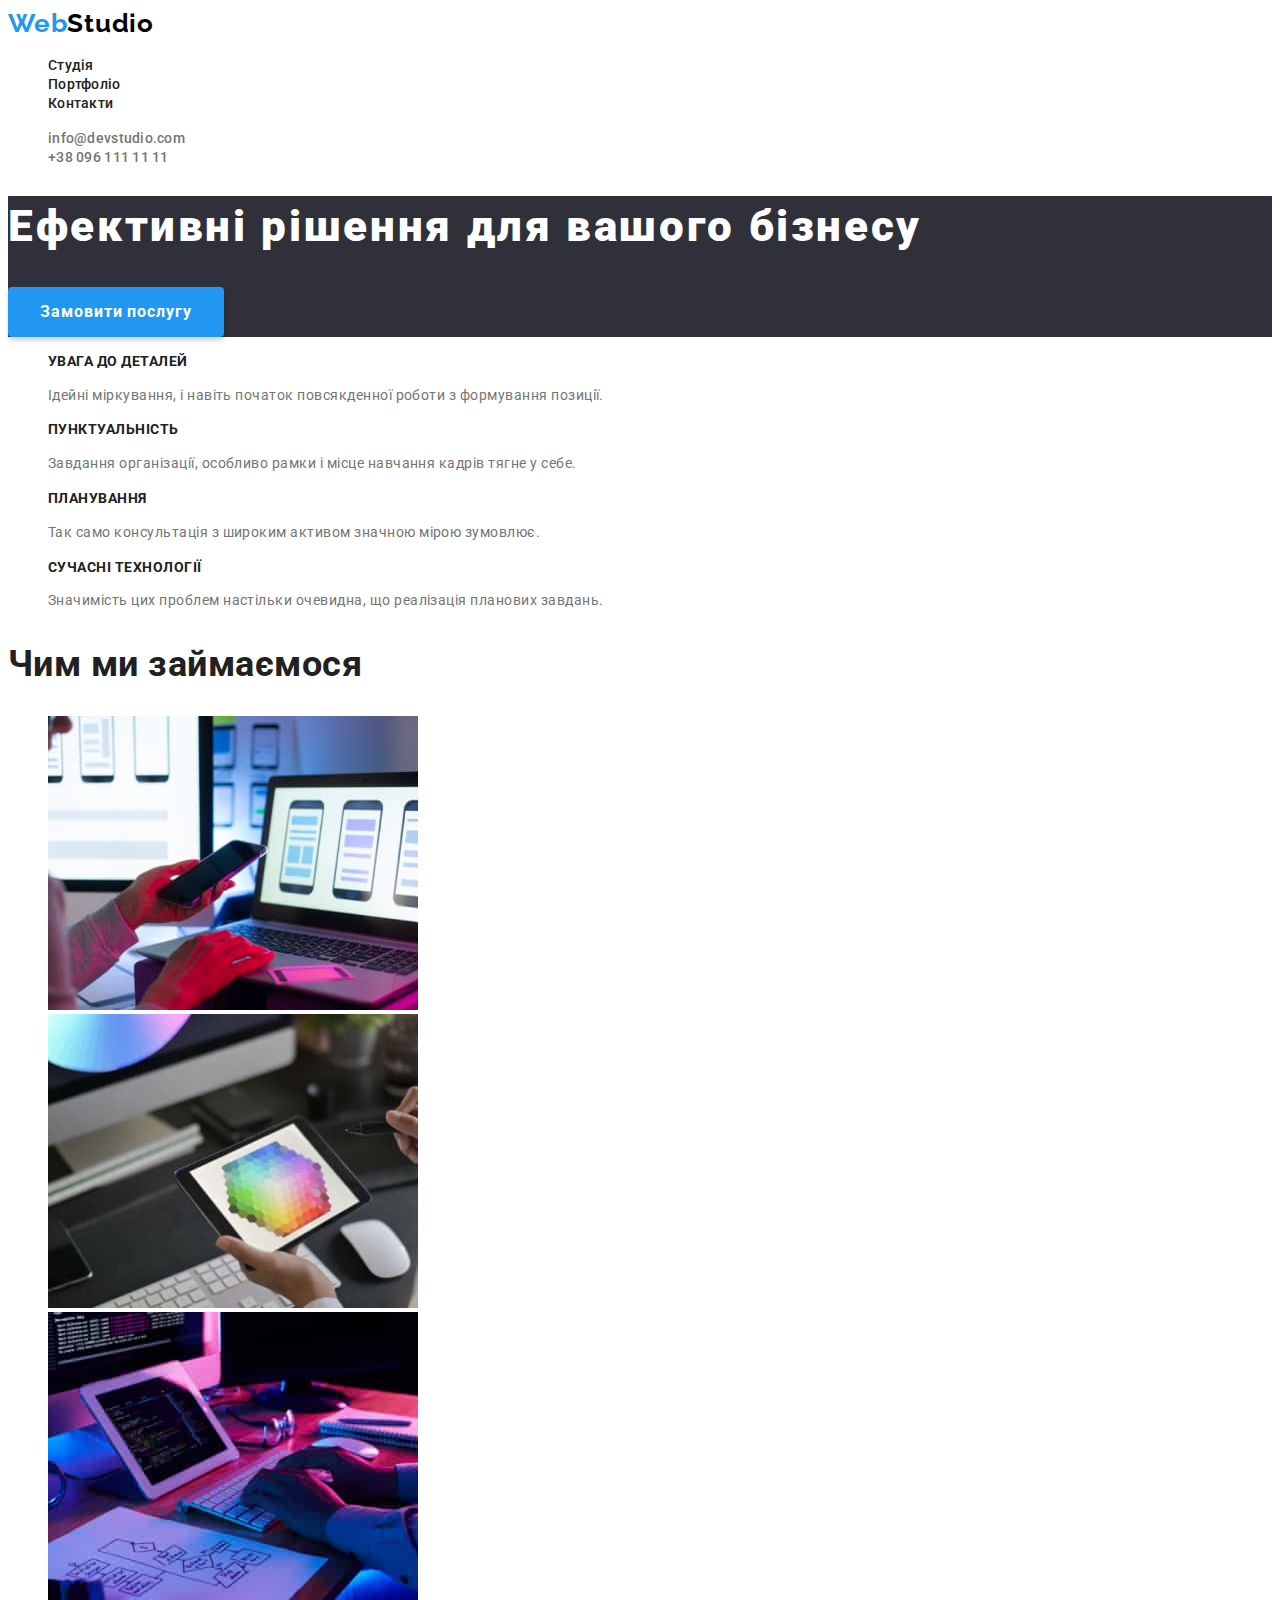
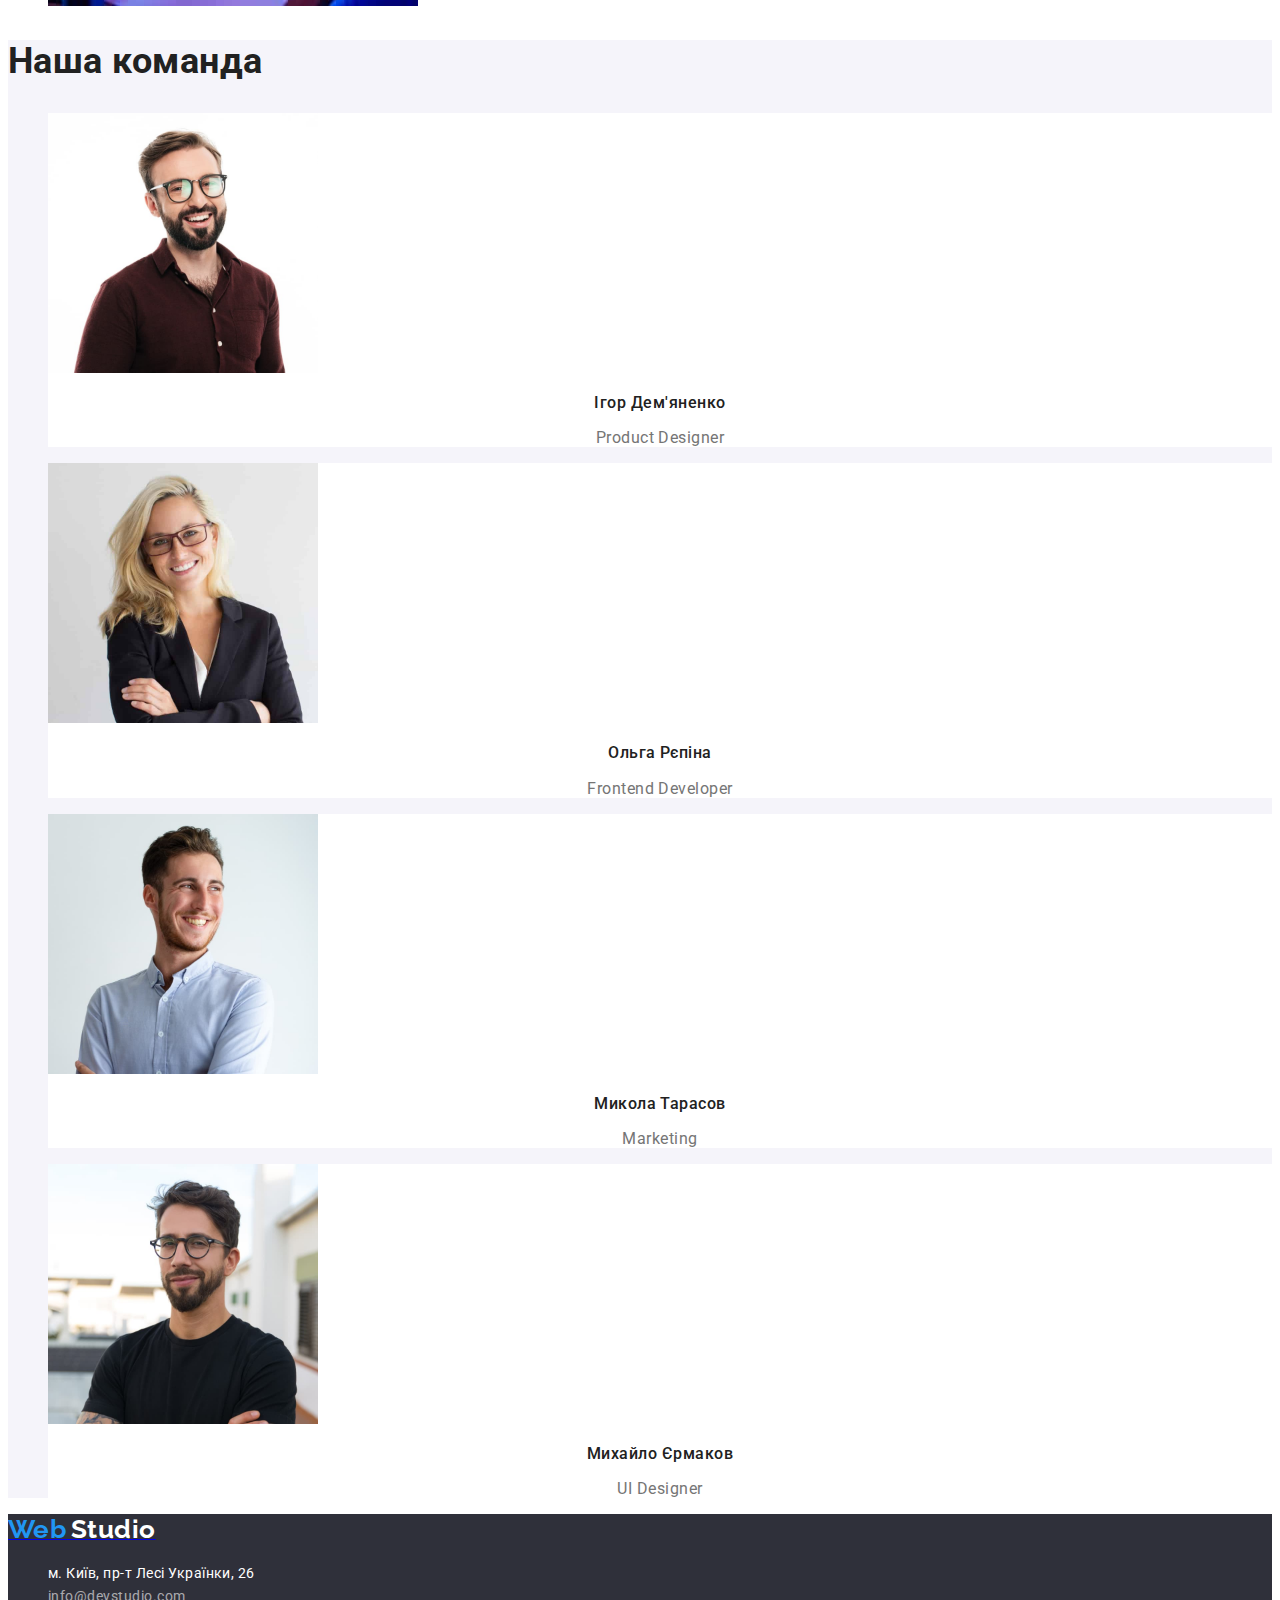
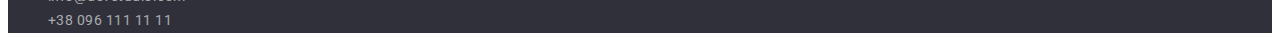
==== index.html @ 5559dbe9 "DZ2" ====
<!DOCTYPE html>
<html lang="uk">
  <head>
    <meta charset="UTF-8" />
    <meta http-equiv="X-UA-Compatible" content="IE=edge" />
    <meta name="viewport" content="width=device-width, initial-scale=1.0" />
    <link rel="preconnect" href="https://fonts.googleapis.com" />
    <link rel="preconnect" href="https://fonts.gstatic.com" crossorigin />
    <title>Webstudio</title>
    <link
      href="https://fonts.googleapis.com/css2?family=Raleway:ital,wght@0,700;1,700&family=Roboto:ital,wght@0,400;0,500;0,700;0,900;1,400;1,500;1,700;1,900&display=swap"
      rel="stylesheet"
    />
    <link rel="stylesheet" href="./css/styles.css" />
  </head>
  <body>
    <!--Header-->
    <header class="header">
      <nav class="nav-link">
        <a class="link logo" href="./index.html"
          ><span class="logo-web-header">Web</span
          ><span class="logo-studio-header">Studio</span>
        </a>
        <ul>
          <li>
            <a class="link" href="./index.html">Студія</a>
          </li>
          <li>
            <a class="link" href="./portfolio.html">Портфоліо</a>
          </li>
          <li>
            <a class="link" href="#">Контакти</a>
          </li>
        </ul>
      </nav>
      <ul class="header-info">
        <li>
          <a class="link" href="mailto:info@devstudio.com"
            >info@devstudio.com</a
          >
        </li>
        <li>
          <a class="link" href="tel:+380961111111">+38 096 111 11 11</a>
        </li>
      </ul>
    </header>
    <main>
      <!--Hero-->
      <section class="hero">
        <h1 class="hero-title">Ефективні рішення для вашого бізнесу</h1>
        <button class="btn-hero" type="button">Замовити послугу</button>
      </section>
      <!--our benefits-->
      <section class="benefits">
        <h2 class="visually-hidden">Наші переваги</h2>
        <ul>
          <li>
            <h3>УВАГА ДО ДЕТАЛЕЙ</h3>
            <p>
              Ідейні міркування, і навіть початок повсякденної роботи з
              формування позиції.
            </p>
          </li>
          <li>
            <h3>ПУНКТУАЛЬНІСТЬ</h3>
            <p>
              Завдання організації, особливо рамки і місце навчання кадрів тягне
              у себе.
            </p>
          </li>
          <li>
            <h3>ПЛАНУВАННЯ</h3>
            <p>
              Так само консультація з широким активом значною мірою зумовлює.
            </p>
          </li>
          <li>
            <h3>СУЧАСНІ ТЕХНОЛОГІЇ</h3>
            <p>
              Значимість цих проблем настільки очевидна, що реалізація планових
              завдань.
            </p>
          </li>
        </ul>
      </section>
      <!--our works-->
      <section class="works">
        <h2>Чим ми займаємося</h2>
        <ul>
          <li>
            <img
              src="./images/vibor-disajna.jpg"
              alt="Выбор дизайна"
              width="370"
            />
          </li>
          <li>
            <img
              src="./images/vibor-maketa.jpg"
              alt="Выбор цветового макета"
              width="370"
            />
          </li>
          <li>
            <img
              src="./images/razrabotka-processov.jpg"
              alt="Разработка процессов"
              width="370"
            />
          </li>
        </ul>
      </section>
      <!--Our team-->
      <section class="team">
        <h2>Наша команда</h2>
        <ul>
          <li>
            <img
              src="./images/igor-demjanenko.jpg"
              alt="foto Ігор Дем'яненко"
              width="270"
            />
            <h3>Ігор Дем'яненко</h3>
            <p>Product Designer</p>
          </li>
          <li>
            <img
              src="./images/olga-repina.jpg"
              alt="foto Ольга Рєпіна"
              width="270"
            />
            <h3>Ольга Рєпіна</h3>
            <p>Frontend Developer</p>
          </li>
          <li>
            <img
              src="./images/mikola-tarasov.jpg"
              alt="foto Микола Тарасов"
              width="270"
            />
            <h3>Микола Тарасов</h3>
            <p>Marketing</p>
          </li>
          <li>
            <img
              src="./images/michajlo-ermakov.jpg"
              alt=" foto Михайло Єрмаков"
              width="270"
            />
            <h3>Михайло Єрмаков</h3>
            <p>UI Designer</p>
          </li>
        </ul>
      </section>
    </main>
    <footer class="footer">
      <a href="./index.html">
        <span class="logo-web-footer">Web</span>
        <span class="logo-studio-footer">Studio</span>
      </a>
      <address class="address">
        <ul>
          <li>
            <a
              class="link address-map"
              href="https://goo.gl/maps/Zbw13RV6UbJbnUP59"
              rel="nofollow noopener noreferrer"
              >м. Київ, пр-т Лесі Українки, 26
            </a>
          </li>
          <li>
            <a class="link address-link" href="mailto:info@devstudio.com"
              >info@devstudio.com</a
            >
          </li>
          <li>
            <a class="link address-link" href="tel:+380961111111"
              >+38 096 111 11 11</a
            >
          </li>
        </ul>
      </address>
    </footer>
  </body>
</html>
---- css/styles.css ----
:root {
    --body-background-color: #F5F5F5;;
    --hover-color: #2196F3;
    --text-articl-color: #757575;
    --text-title-color: #212121;
    --footer-color:#2F303A;
    --black-color: #000000;
    --white-cololr: #FFFFFF;
    --team-section-color: #F5F4FA;


}
body {
font-family: 'Roboto', 'Times New Roman', serif;
letter-spacing: 0.03em;
color: var(--text-title-color);
}

li {
    list-style-type: none;
}


.link {
    text-decoration: none;
}


/**header section*/
/*logo*/
.header 
{
background-color: var(--white-cololr);
letter-spacing: 0.02em;
}

.logo-web-header
{
font-family: 'Raleway';
font-weight: 700;
font-size: 26px;
line-height: 1.2;
color: var(--hover-color);
letter-spacing: 0.03em;
}

.logo-studio-header 
{
font-family: 'Raleway';
font-weight: 700;
font-size: 26px;
line-height: 1.2;
color: var(--black-color);
letter-spacing: 0.03em;
}

.nav-link  a 
{
font-weight: 500;
font-size: 14px;
line-height: 0.9;
color: var(--text-title-color);
letter-spacing: 0.02em;
}

.nav-link a:hover, 
.nav-link a:active, 
.nav-link a:focus 
{
font-weight: 500;
font-size: 14px;
line-height: 0.9;
color: var(--hover-color);
text-decoration: underline;
}

.header-info a 
{
font-weight: 500;
font-size: 14px;
line-height: 0.9;
color: var(--text-articl-color);
letter-spacing: 0.02em;
}

.header-info a:hover, 
.header-info a:active, 
.header-info a:focus 
{
color: var(--hover-color);
text-decoration: underline;
}

/**footer*/
.footer {
    background-color: var(--footer-color);
}

.footer>address {
    font-style: normal;
}

.logo-web-footer {
    font-family: 'Raleway';
    font-weight: 700;
    font-size: 26px;
    line-height: 1.2;
    color: var(--hover-color);
}

.logo-studio-footer {
    font-family: 'Raleway';
    font-weight: 700;
    font-size: 26px;
    line-height: 1.2;
    color: var(--white-cololr);
}

.address-map {
    font-weight: 400;
    font-size: 14px;
    line-height: 1.7;
    color: var(--white-cololr);
}

.address-link {
    font-family: inherit;
    font-weight: 400;
    font-size: 14px;
    line-height: 1.7;
    color: rgba(255, 255, 255, 0.6);
}

.footer a:hover,
.footer a:active,
.footer a:focus {
    color: var(--hover-color);
    text-decoration: underline;
}

/**Webstudio page*/ 
/*Hero section*/
.hero 
{
background-color: var(--footer-color);
}
.hero-title 
{
font-weight: 900;
font-size: 44px;
line-height: 1.4;
color: var(--white-cololr);
letter-spacing: 0.06em;
}
.btn-hero 
{
width: 216px;
height: 50px;
left: 692px;
top: 430px;
background: var(--hover-color);
box-shadow: 0px 4px 4px rgba(0, 0, 0, 0.15);
border-radius: 4px;
border: none;
font-family: inherit;
font-weight: 700;
font-size: 16px;
line-height: 1.9;       
color: var(--white-cololr);
letter-spacing: 0.06em;
cursor: pointer;
}

/*our benefits section*/
.visually-hidden 
{
position: absolute;
white-space: nowrap;
width: 1px;
height: 1px;
overflow: hidden;
border: 0;
padding: 0;
clip: rect(0 0 0 0);
clip-path: inset(50%);
margin: -1px;
}

.benefits h3 
{
font-weight: 700;
font-size: 14px;
line-height: 1.2;
text-transform: uppercase;
color: var(--text-title-color);
}

.benefits p 
{
font-weight: 400;
font-size: 14px;
line-height: 1.7;
color: var(--text-articl-color);
}

/*our works section*/
.team li 
{
background-color: var(--white-cololr);
}

.works h2 
{
font-weight: 700;
font-size: 36px;
line-height: 1.2;
color: var(--text-title-color);
}

/*our team section*/
.team
{
background-color: var(--team-section-color);
}

.team h2 
{
font-weight: 700;
font-size: 36px;
line-height: 1.2;
color: var(--text-title-color);
}

.team h3 
{
font-weight: 500;
font-size: 16px;
line-height: 1.2;
color: var(--text-title-color);
text-align: center;
}

.team p 
{
font-weight: 400;
font-size: 16px;
line-height: 1.2;
color: var(--text-articl-color);
text-align: center;
}

/**Portfolio page**/
/*Sorting btn*/
.btn-links
{
cursor: pointer;
border: none;
border-radius: 4px;
font-family: inherit;
font-weight: 500;
font-size: 16px;
line-height: 1.6;
}

.btn-links:hover,
.btn-links:active,
.btn-links:focus
{
background-color: var(--hover-color);
color: var(--white-cololr);
}

.examples h3 
{
font-size: 18px;
font-weight: 700;
line-height: 2;
letter-spacing: 0.06em;
color: var(--text-title-color);
}

.examples p 
{
font-weight: 400
font-size: 16px;
line-height: 30px;
color: var(--text-articl-color);
}
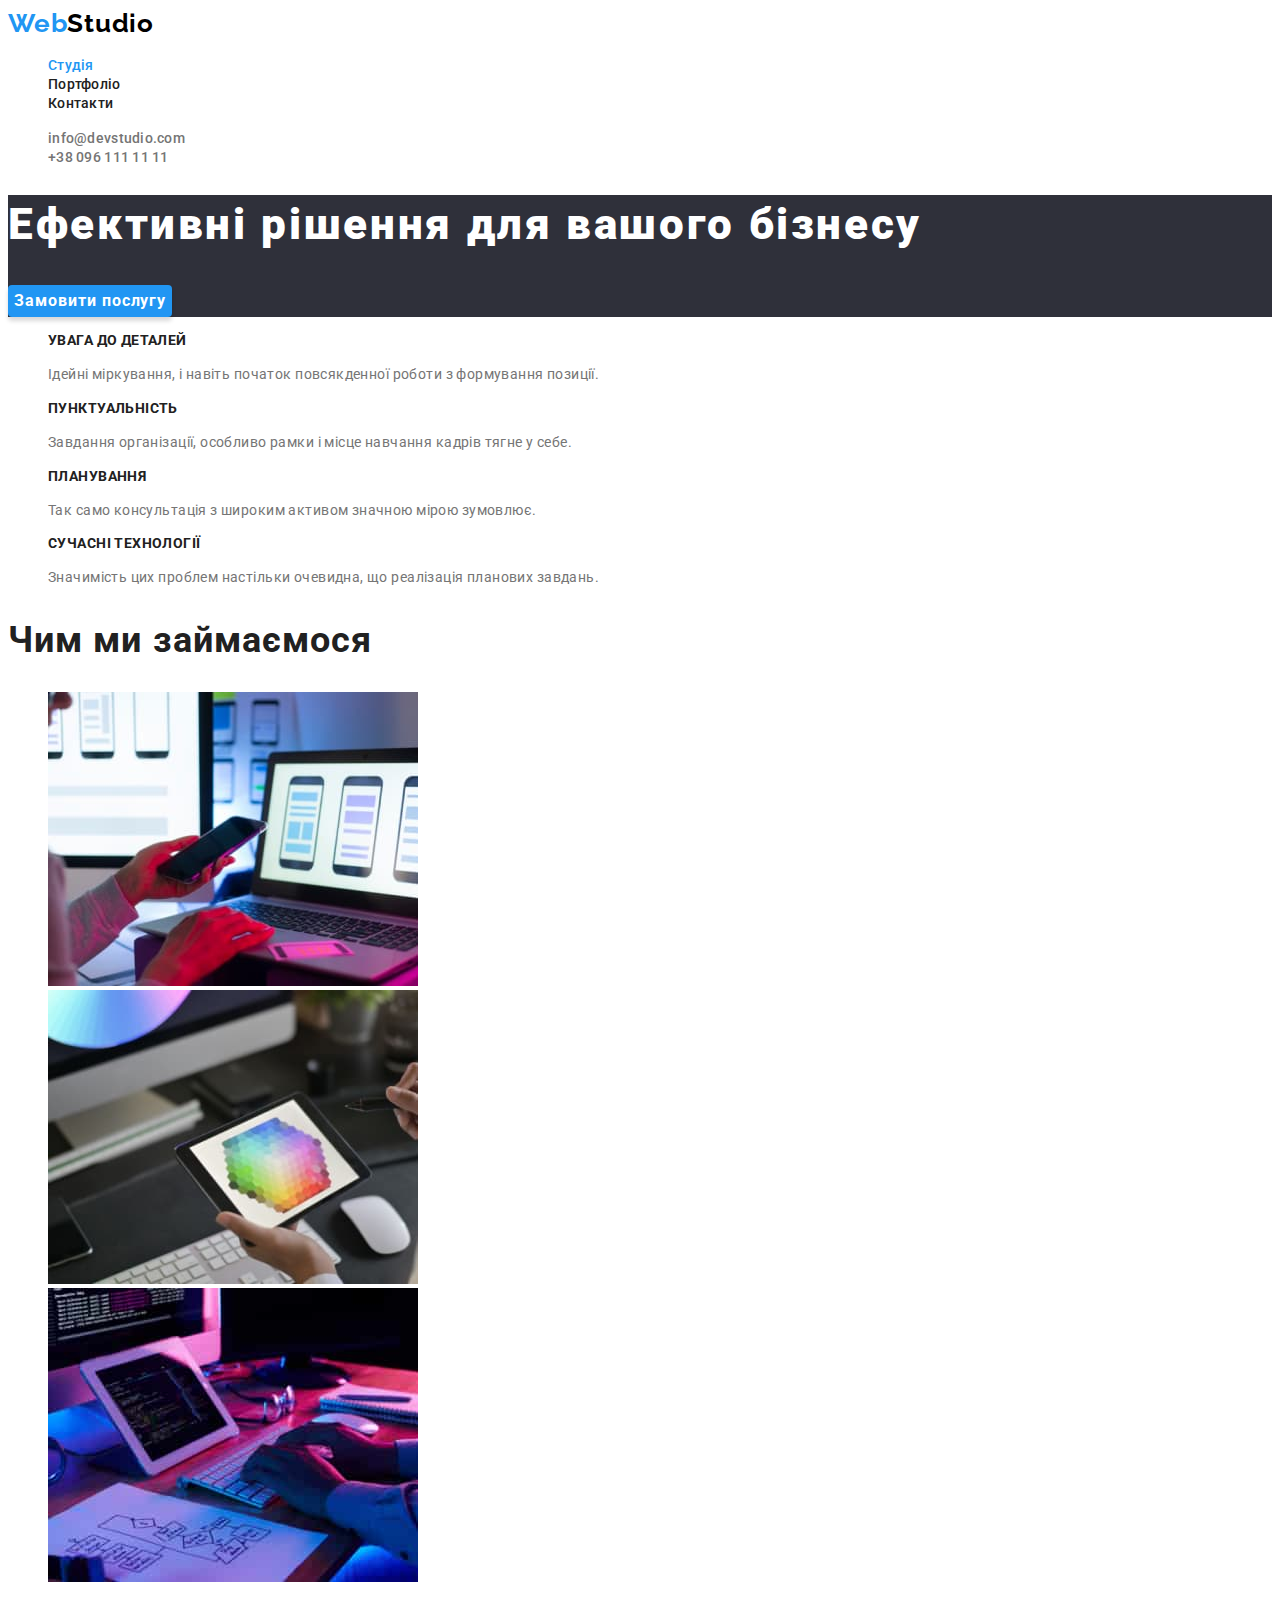
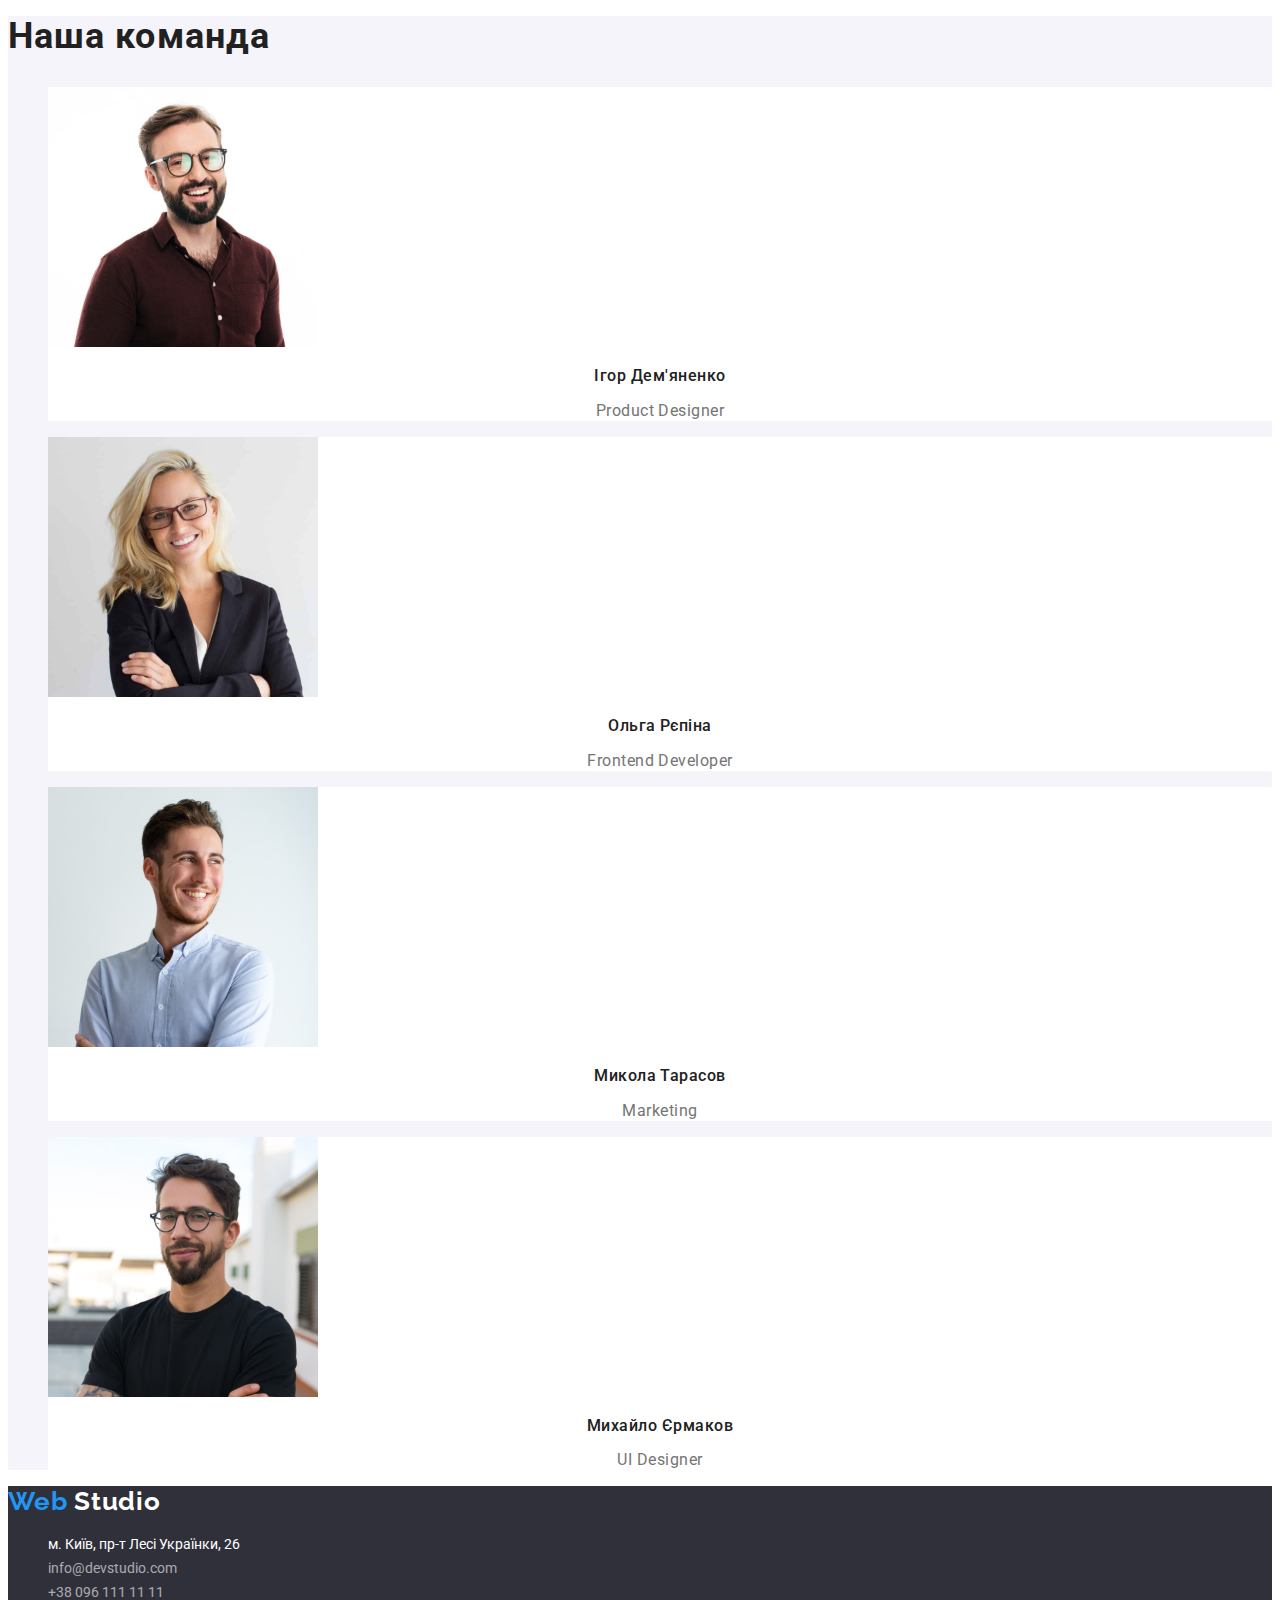
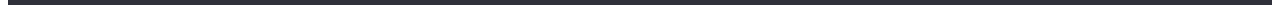
==== commit a0a47482: "Доработал Д/З" ====
--- a/index.html
+++ b/index.html
@@ -16,31 +16,31 @@
   <body>
     <!--Header-->
     <header class="header">
-      <nav class="nav-link">
-        <a class="link logo" href="./index.html"
+      <nav>
+        <a class="header-logo" href="./index.html"
           ><span class="logo-web-header">Web</span
           ><span class="logo-studio-header">Studio</span>
         </a>
         <ul>
           <li>
-            <a class="link" href="./index.html">Студія</a>
+            <a class="link-nav current" href="./index.html">Студія</a>
           </li>
           <li>
-            <a class="link" href="./portfolio.html">Портфоліо</a>
+            <a class="link-nav" href="./portfolio.html">Портфоліо</a>
           </li>
           <li>
-            <a class="link" href="#">Контакти</a>
+            <a class="link-nav" href="#">Контакти</a>
           </li>
         </ul>
       </nav>
       <ul class="header-info">
         <li>
-          <a class="link" href="mailto:info@devstudio.com"
-            >info@devstudio.com</a
-          >
+          <a class="link-info" href="mailto:info@devstudio.com"
+            >info@devstudio.com
+          </a>
         </li>
         <li>
-          <a class="link" href="tel:+380961111111">+38 096 111 11 11</a>
+          <a class="link-info" href="tel:+380961111111">+38 096 111 11 11</a>
         </li>
       </ul>
     </header>
@@ -55,28 +55,28 @@
         <h2 class="visually-hidden">Наші переваги</h2>
         <ul>
           <li>
-            <h3>УВАГА ДО ДЕТАЛЕЙ</h3>
-            <p>
+            <h3 class="benefits-title">УВАГА ДО ДЕТАЛЕЙ</h3>
+            <p class="benefits-texts">
               Ідейні міркування, і навіть початок повсякденної роботи з
               формування позиції.
             </p>
           </li>
           <li>
-            <h3>ПУНКТУАЛЬНІСТЬ</h3>
-            <p>
+            <h3 class="benefits-title">ПУНКТУАЛЬНІСТЬ</h3>
+            <p class="benefits-texts">
               Завдання організації, особливо рамки і місце навчання кадрів тягне
               у себе.
             </p>
           </li>
           <li>
-            <h3>ПЛАНУВАННЯ</h3>
-            <p>
+            <h3 class="benefits-title">ПЛАНУВАННЯ</h3>
+            <p class="benefits-texts">
               Так само консультація з широким активом значною мірою зумовлює.
             </p>
           </li>
           <li>
-            <h3>СУЧАСНІ ТЕХНОЛОГІЇ</h3>
-            <p>
+            <h3 class="benefits-title">СУЧАСНІ ТЕХНОЛОГІЇ</h3>
+            <p class="benefits-texts">
               Значимість цих проблем настільки очевидна, що реалізація планових
               завдань.
             </p>
@@ -85,7 +85,7 @@
       </section>
       <!--our works-->
       <section class="works">
-        <h2>Чим ми займаємося</h2>
+        <h2 class="works-title">Чим ми займаємося</h2>
         <ul>
           <li>
             <img
@@ -112,49 +112,49 @@
       </section>
       <!--Our team-->
       <section class="team">
-        <h2>Наша команда</h2>
+        <h2 class="team-title">Наша команда</h2>
         <ul>
-          <li>
+          <li class="team-section">
             <img
               src="./images/igor-demjanenko.jpg"
               alt="foto Ігор Дем'яненко"
               width="270"
             />
-            <h3>Ігор Дем'яненко</h3>
-            <p>Product Designer</p>
+            <h3 class="team-name">Ігор Дем'яненко</h3>
+            <p class="team-text">Product Designer</p>
           </li>
-          <li>
+          <li class="team-section">
             <img
               src="./images/olga-repina.jpg"
               alt="foto Ольга Рєпіна"
               width="270"
             />
-            <h3>Ольга Рєпіна</h3>
-            <p>Frontend Developer</p>
+            <h3 class="team-name">Ольга Рєпіна</h3>
+            <p class="team-text">Frontend Developer</p>
           </li>
-          <li>
+          <li class="team-section">
             <img
               src="./images/mikola-tarasov.jpg"
               alt="foto Микола Тарасов"
               width="270"
             />
-            <h3>Микола Тарасов</h3>
-            <p>Marketing</p>
+            <h3 class="team-name">Микола Тарасов</h3>
+            <p class="team-text">Marketing</p>
           </li>
-          <li>
+          <li class="team-section">
             <img
               src="./images/michajlo-ermakov.jpg"
               alt=" foto Михайло Єрмаков"
               width="270"
             />
-            <h3>Михайло Єрмаков</h3>
-            <p>UI Designer</p>
+            <h3 class="team-name">Михайло Єрмаков</h3>
+            <p class="team-text">UI Designer</p>
           </li>
         </ul>
       </section>
     </main>
     <footer class="footer">
-      <a href="./index.html">
+      <a class="footer-logo" href="./index.html">
         <span class="logo-web-footer">Web</span>
         <span class="logo-studio-footer">Studio</span>
       </a>
--- a/css/styles.css
+++ b/css/styles.css
@@ -7,88 +7,84 @@
     --black-color: #000000;
     --white-cololr: #FFFFFF;
     --team-section-color: #F5F4FA;
+    --info-footer-color: #ffffff99;
+    --btn-hover-color: #188CE8;
 
 
 }
 body {
-font-family: 'Roboto', 'Times New Roman', serif;
-letter-spacing: 0.03em;
-color: var(--text-title-color);
-}
-
-li {
-    list-style-type: none;
-}
-
-
-.link {
-    text-decoration: none;
-}
-
+font-family: 'Roboto', sans-serif;
+color: var(--text-title-color);
+}
+
+li 
+{
+list-style-type: none;
+}
+
+.link-nav.current 
+{
+color: var(--hover-color);
+}   
 
 /**header section*/
 /*logo*/
 .header 
 {
 background-color: var(--white-cololr);
+}
+
+.header-logo
+{
+font-family: 'Raleway';
+font-weight: 700;
+font-size: 26px;
+line-height: 1.19;
+color: var(--black-color);
+letter-spacing: 0.03em;
+text-decoration: none;
+}
+
+.logo-web-header 
+{
+color: var(--hover-color);
+}
+
+.link-nav
+{
+font-weight: 500;
+font-size: 14px;
+line-height: 1.14;
+color: var(--text-title-color);
 letter-spacing: 0.02em;
-}
-
-.logo-web-header
-{
-font-family: 'Raleway';
-font-weight: 700;
-font-size: 26px;
-line-height: 1.2;
-color: var(--hover-color);
-letter-spacing: 0.03em;
-}
-
-.logo-studio-header 
-{
-font-family: 'Raleway';
-font-weight: 700;
-font-size: 26px;
-line-height: 1.2;
-color: var(--black-color);
-letter-spacing: 0.03em;
-}
-
-.nav-link  a 
+text-decoration: none;
+}
+
+.link-nav:hover, 
+.link-nav:active, 
+.link-nav:focus 
 {
 font-weight: 500;
 font-size: 14px;
 line-height: 0.9;
-color: var(--text-title-color);
-letter-spacing: 0.02em;
-}
-
-.nav-link a:hover, 
-.nav-link a:active, 
-.nav-link a:focus 
-{
-font-weight: 500;
-font-size: 14px;
-line-height: 0.9;
-color: var(--hover-color);
-text-decoration: underline;
-}
-
-.header-info a 
-{
-font-weight: 500;
-font-size: 14px;
-line-height: 0.9;
+color: var(--hover-color);
+}
+
+.link-info
+{
+font-weight: 500;
+font-size: 14px;
+line-height: 1.14;
 color: var(--text-articl-color);
 letter-spacing: 0.02em;
-}
-
-.header-info a:hover, 
-.header-info a:active, 
-.header-info a:focus 
-{
-color: var(--hover-color);
-text-decoration: underline;
+    text-decoration: none;
+}
+
+.link-info:hover, 
+.link-info:active, 
+.link-info:focus 
+{
+color: var(--hover-color);
 }
 
 /**footer*/
@@ -96,46 +92,55 @@
     background-color: var(--footer-color);
 }
 
-.footer>address {
-    font-style: normal;
-}
-
-.logo-web-footer {
+.footer-logo 
+{
     font-family: 'Raleway';
-    font-weight: 700;
-    font-size: 26px;
-    line-height: 1.2;
-    color: var(--hover-color);
-}
-
-.logo-studio-footer {
-    font-family: 'Raleway';
-    font-weight: 700;
-    font-size: 26px;
-    line-height: 1.2;
-    color: var(--white-cololr);
-}
+        font-weight: 700;
+        font-size: 26px;
+        line-height: 1.19;
+        letter-spacing: 0.03em;
+        text-decoration: none;
+        font-style: normal;
+}
+
+.logo-web-footer 
+{
+color: var(--hover-color);
+}
+
+.logo-studio-footer 
+{
+color: var(--white-cololr);
+}
+
 
 .address-map {
     font-weight: 400;
     font-size: 14px;
     line-height: 1.7;
     color: var(--white-cololr);
+    font-style: normal;
+    text-decoration: none;
 }
 
 .address-link {
-    font-family: inherit;
     font-weight: 400;
     font-size: 14px;
     line-height: 1.7;
-    color: rgba(255, 255, 255, 0.6);
-}
-
-.footer a:hover,
-.footer a:active,
-.footer a:focus {
-    color: var(--hover-color);
-    text-decoration: underline;
+    color: var(--info-footer-color);
+    font-style: normal;
+    text-decoration: none;
+}
+
+.address-link:hover,
+.address-map:hover,
+.address-link:active,
+.address-map:active,
+.address-link:focus,
+.address-map:focus
+{
+color: var(--hover-color);
+font-style: normal;
 }
 
 /**Webstudio page*/ 
@@ -143,21 +148,19 @@
 .hero 
 {
 background-color: var(--footer-color);
+list-style-type: none;
 }
 .hero-title 
 {
 font-weight: 900;
 font-size: 44px;
-line-height: 1.4;
+line-height: 1.36;
 color: var(--white-cololr);
 letter-spacing: 0.06em;
 }
+
 .btn-hero 
 {
-width: 216px;
-height: 50px;
-left: 692px;
-top: 430px;
 background: var(--hover-color);
 box-shadow: 0px 4px 4px rgba(0, 0, 0, 0.15);
 border-radius: 4px;
@@ -165,10 +168,20 @@
 font-family: inherit;
 font-weight: 700;
 font-size: 16px;
-line-height: 1.9;       
+line-height: 1.88;       
 color: var(--white-cololr);
 letter-spacing: 0.06em;
 cursor: pointer;
+}
+.btn-hero:hover
+{
+    background-color: var(--btn-hover-color);
+}
+
+.btn-hero:active 
+{
+    border-color: var(--hover-color);
+    background-color: var(--hover-color);
 }
 
 /*our benefits section*/
@@ -186,71 +199,90 @@
 margin: -1px;
 }
 
-.benefits h3 
-{
-font-weight: 700;
-font-size: 14px;
-line-height: 1.2;
+.benefits
+{
+list-style-type: none;
+}
+
+.benefits-title
+{
+font-weight: 700;
+font-size: 14px;
+line-height: 1.14;
 text-transform: uppercase;
 color: var(--text-title-color);
-}
-
-.benefits p 
+letter-spacing: 0.03em;
+}
+
+.benefits-texts
 {
 font-weight: 400;
 font-size: 14px;
-line-height: 1.7;
+line-height: 1.71;
 color: var(--text-articl-color);
+letter-spacing: 0.03em;
 }
 
 /*our works section*/
-.team li 
-{
-background-color: var(--white-cololr);
-}
-
-.works h2 
+.works 
+{
+list-style-type: none;
+}
+.works-title
 {
 font-weight: 700;
 font-size: 36px;
-line-height: 1.2;
-color: var(--text-title-color);
+line-height: 1.16;
+color: var(--text-title-color);
+letter-spacing: 0.03em;
 }
 
 /*our team section*/
 .team
 {
 background-color: var(--team-section-color);
-}
-
-.team h2 
+list-style-type: none;
+}
+
+.team-section {
+    background-color: var(--white-cololr);
+}
+
+.team-title
 {
 font-weight: 700;
 font-size: 36px;
-line-height: 1.2;
-color: var(--text-title-color);
-}
-
-.team h3 
-{
-font-weight: 500;
-font-size: 16px;
-line-height: 1.2;
+line-height: 1.16;
+color: var(--text-title-color);
+letter-spacing: 0.03em;
+}
+
+.team-name
+{
+font-weight: 500;
+font-size: 16px;
+line-height: 1.18;
 color: var(--text-title-color);
 text-align: center;
-}
-
-.team p 
+letter-spacing: 0.03em;
+}
+
+.team-text
 {
 font-weight: 400;
 font-size: 16px;
-line-height: 1.2;
+line-height: 1.18;
 color: var(--text-articl-color);
 text-align: center;
+letter-spacing: 0.03em;
 }
 
 /**Portfolio page**/
 /*Sorting btn*/
+.btn-group
+{
+list-style-type: none;
+}
 .btn-links
 {
 cursor: pointer;
@@ -260,6 +292,7 @@
 font-weight: 500;
 font-size: 16px;
 line-height: 1.6;
+letter-spacing: 0.03em;
 }
 
 .btn-links:hover,
@@ -270,7 +303,11 @@
 color: var(--white-cololr);
 }
 
-.examples h3 
+.examples 
+{
+list-style-type: none;
+}
+.examples-title
 {
 font-size: 18px;
 font-weight: 700;
@@ -279,10 +316,11 @@
 color: var(--text-title-color);
 }
 
-.examples p 
-{
-font-weight: 400
-font-size: 16px;
-line-height: 30px;
+.examples-text
+{
+font-weight: 400;
+font-size: 16px;
+line-height: 1.87;
 color: var(--text-articl-color);
+letter-spacing: 0.03em;
 }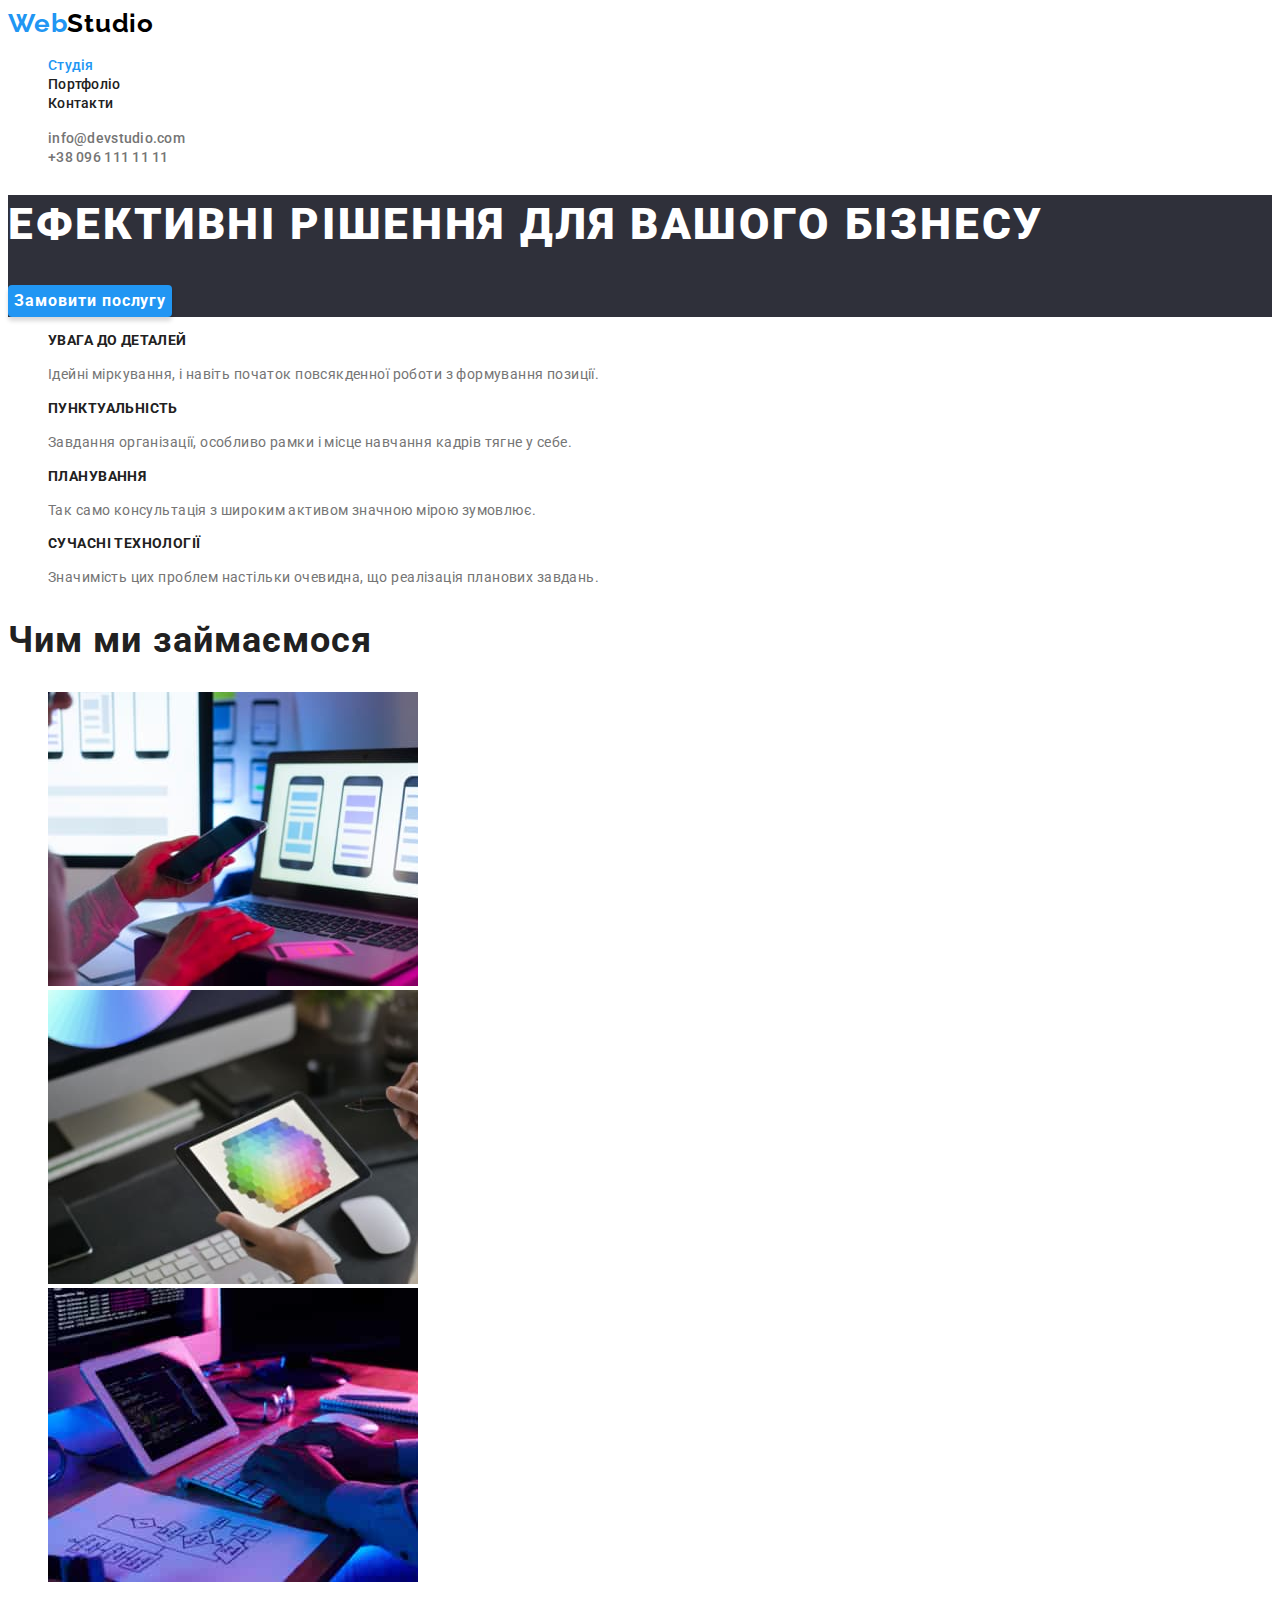
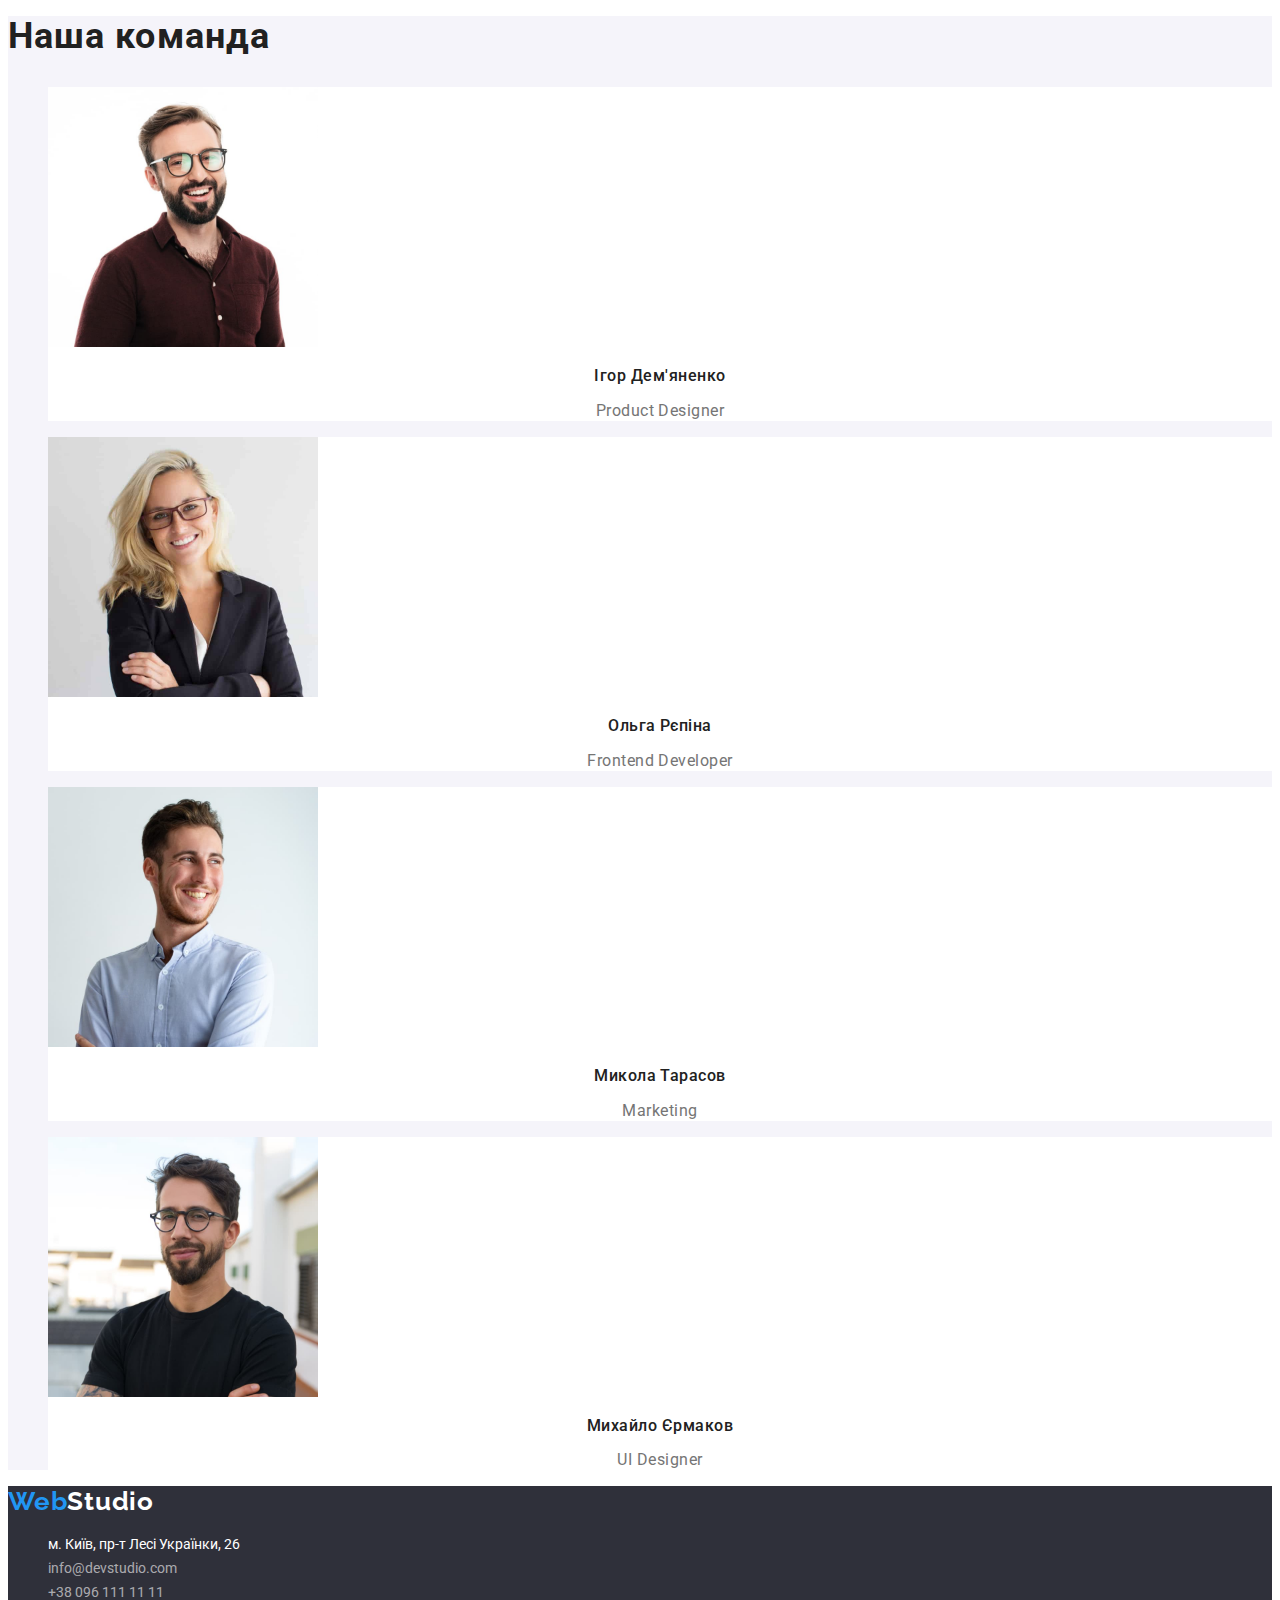
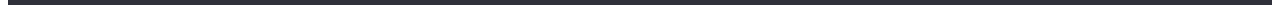
==== commit 05daa85c: "HW2 final" ====
--- a/index.html
+++ b/index.html
@@ -18,8 +18,7 @@
     <header class="header">
       <nav>
         <a class="header-logo" href="./index.html"
-          ><span class="logo-web-header">Web</span
-          ><span class="logo-studio-header">Studio</span>
+          ><span class="logo-web-header">Web</span>Studio
         </a>
         <ul>
           <li>
@@ -155,9 +154,7 @@
     </main>
     <footer class="footer">
       <a class="footer-logo" href="./index.html">
-        <span class="logo-web-footer">Web</span>
-        <span class="logo-studio-footer">Studio</span>
-      </a>
+        <span class="logo-web-footer">Web</span>Studio</a>
       <address class="address">
         <ul>
           <li>
--- a/css/styles.css
+++ b/css/styles.css
@@ -101,18 +101,13 @@
         letter-spacing: 0.03em;
         text-decoration: none;
         font-style: normal;
+        color: var(--white-cololr);
 }
 
 .logo-web-footer 
 {
 color: var(--hover-color);
 }
-
-.logo-studio-footer 
-{
-color: var(--white-cololr);
-}
-
 
 .address-map {
     font-weight: 400;
@@ -157,6 +152,7 @@
 line-height: 1.36;
 color: var(--white-cololr);
 letter-spacing: 0.06em;
+text-transform: uppercase;
 }
 
 .btn-hero 
@@ -291,7 +287,7 @@
 font-family: inherit;
 font-weight: 500;
 font-size: 16px;
-line-height: 1.6;
+line-height: 1.62;
 letter-spacing: 0.03em;
 }
 
@@ -323,4 +319,4 @@
 line-height: 1.87;
 color: var(--text-articl-color);
 letter-spacing: 0.03em;
-}+}
